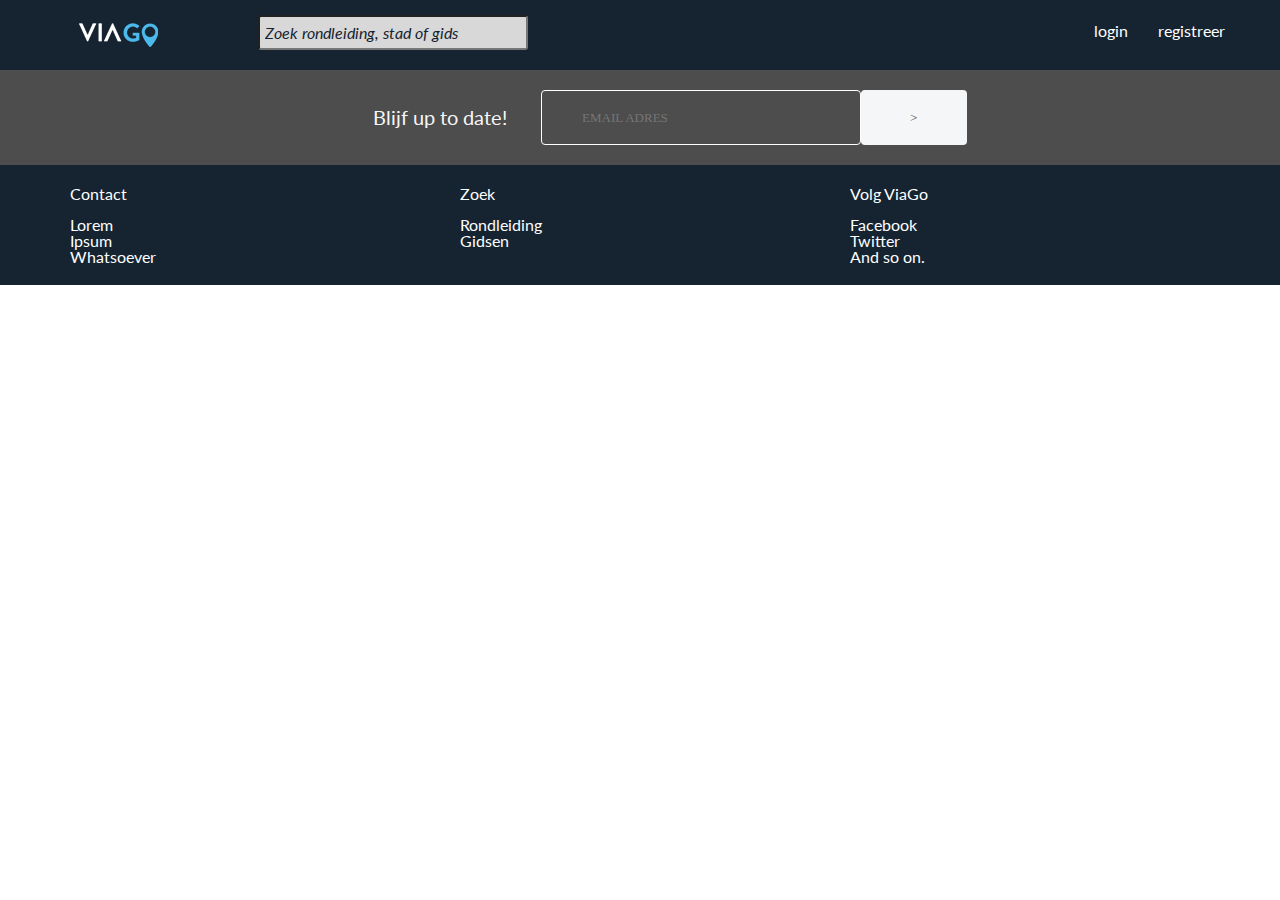
==== slicing/contact.html @ 08bd46ed "Edited index.html, registratieKlant.html, registratieGids.html and detailRondleiding.html." ====
<!DOCTYPE html>
<html lang="en">

<head>

    <meta charset="utf-8">
    <meta http-equiv="X-UA-Compatible" content="IE=edge">
    <meta name="viewport" content="width=device-width, initial-scale=1">
    <meta name="description" content="">
    <meta name="author" content="">
    <title>ViaGo</title>
    <link rel="stylesheet" href="https://maxcdn.bootstrapcdn.com/font-awesome/4.5.0/css/font-awesome.min.css">
    <link href="css/bootstrap.min.css" rel="stylesheet">
    <link href="css/reset.css" rel="stylesheet">
    <link href="css/style.css" rel="stylesheet">

</head>

<body>
    <nav>
        <div class="container">
            <div class="row">
                <div class="col-xs-5 header-logo">
                    <a href="index.html"><img src="img/logo.png" alt="" class="logo"></a>
                    <form>
                        <input id="zoekbalk" value="Zoek rondleiding, stad of gids" > </input>
                    </form>
                </div>                          
                    <ul class="nav navbar-nav navbar-right">
                        <li><a href="#home" >login</a></li>
                        <li><a href="#about">registreer</a></li>
                    </ul>
            </div>
        </div>
    </nav>


        <section id="nieuwsbrief">
        <div class="container">
            <div id="subscribe">
                <div class="col-sm-4">
                     <label for="optin-email">Blijf up to date!</label>
                </div>
                <div class="col-sm-8">
                    <input type="text" name="optin-email" id="optin-email" placeholder="Email adres">
                    <input type="submit" value=">">
                </div>
            </div>
        </div>
    </section> 


<footer class="text-center">
        <div class="footer-above">
            <div class="container">
                <div class="row">
                    <div class="footer-col col-md-4">
                        <h3>Contact</h3></br></br> 
                        <p>Lorem</p></br>
                        <p>Ipsum</p></br>
                        <p>Whatsoever</p>

                    </div>
                    <div class="footer-col col-md-4">
                        <h3>Zoek</h3></br></br>
                        <p>Rondleiding</p></br>
                        <p>Gidsen</p></br>
  
                    </div>
                    <div class="footer-col col-md-4">
                       <h3>Volg ViaGo</h3></br></br>
                       <p>Facebook</p></br>
                        <p>Twitter</p> </br>
                          <p>And so on.</p> </br>


                    </div>
                </div>
            </div>
        </div>

    </footer>
    <script src="js/bootstrap.min.js"></script>


</body>

</html>
---- slicing/css/style.css ----
/* HOME */
body {
    overflow-x: hidden;
}

header {
    color: #fff;
    background-image: url(../img/gent_1.jpg);
    background-repeat: no-repeat;
    background-size: 100% auto;
    width: 100%;
    text-shadow: 0px 0px 28px rgba(0, 0, 0, 1); 
}

header .container {
    padding-top: 50px;
    padding-bottom: 50px;
}

header h1{
    font-size: 70px;
    font-weight: bold;
}

header p{
    color: #fff;
    font-size: 30px;
}

header strong{
    color: #4DBEF0;
}


#zoeken{
    background-color: #FF4D27;
    color: #fff;
    margin-top: 50px;
    padding: 18px 30px 18px 30px;
    border-radius: 5px;
}
#sub {
    background-color: #FF4D27;
    color: #fff;
    margin-top: 50px;
    padding: 18px 30px 18px 30px;
    border-radius: 5px;

}
.footer {
  clear: both;
  background-color: #4D4D4D;
}
.newsletter {
  width: 100%;
  margin-right: auto;
  margin-left: auto;
  padding: 30px 0;
}
.newsletter label {
  color: white;
  font-size: 20px;
  font-weight: normal;

}





#zoekKnop{
    margin-top: 50px;
}

#stappen .col-xs-6 {
    text-align: center;

}

#stappen h5{
    padding-top: 20px;
}

#stappenKlant .col-xs-6{
  text-align: center;
}

/*header img {
    display: block;
    margin: 0 auto 20px;
}*/


header h1 a{
     border: 2px solid #3DB4D6;
     padding-top: 5px;
     padding-bottom: 5px;
     padding-left: 20px;
     padding-right: 20px;
     color: #3DB4D6;
     text-shadow: 0px 0px 28px rgba(0, 0, 0, 1);
     display: block;
     width: 25%;
     float: left;
    /*-webkit-box-shadow: inset 0px 0px 86px -18px rgba(0,0,0,0.19);
    -moz-box-shadow: inset 0px 0px 86px -18px rgba(0,0,0,0.19);
    box-shadow: inset 0px 0px 86px -18px rgba(0,0,0,0.19);*/
}

nav{
    height: 70px;
    background-color: #162431;
}

nav a{
    color: white;
}

#zoekbalk{
    height: 35px;
    width: 270px;
    display: block;
    float: right;
    margin-top: -36px;
    padding-left: 5px;
    background-color: #D8D8D8;
    border-radius: 3px;
    color: #162431;
    font-style: italic;
}

.logo{
    margin-top: 19px;
    height: 30px;
    width: 100px;
}



header h1{
    margin-bottom: 40px;
}
header #headerRond{
    float: left;
    margin-left: 20%;
}
header #headerof{
    float: left;
    width: 10%;
    margin-top: 10px !important;
}
header #headerGids{
    float: right;
    margin-right: 20%;
}
header a:hover{
     border: 2px solid #FC9D50;
     text-decoration: none;
     color: #FC9D50;
     background-color: #FC9D50;
     background: rgb(252, 157, 80); /* Fall-back for browsers that don't                              support rgba */
     background: rgba(252, 157, 80, .3);
}
/*header .logo{
    text-align: left;
    margin-top: -500px;
    margin: 0px;
    background-color: #2F4F4F;
    background: rgb(49, 79, 79);                
    background: rgba(49, 79, 79, .3);
    width: 100%;
}
header .logo #logo{

    width: 10%;
    text-align: left !important;
}*/


#intro{
    background-color: #EFEFEF;
    padding-bottom: 50px;
}

#intro h3{
    margin-top: 50px;
    font-size: 39px;
    line-height: 45px;
}

#intro p{
    font-size: 18px;
    padding-top: 30px;
}


#intro strong{
    color: #FC9D50;
    
}

#fotos{
    width: 90%;
    margin-left: auto;
    margin-right: auto;
    margin-top: 40px;
}

#fotos h1{
    margin-bottom: 8px;
    color: #4DBEF0;
    font-size: 2rem;

}

#fotos strong{

    color: blue;
    font-weight: bold;
}

#hoofdFoto{
    margin-bottom: 20px;
}

#rating{
    margin-bottom: 20px;
}

#rondleidingen{
    background-color: #fff;
    padding-bottom: 60px;
}

#hoeregistreren{
    background-color: #F5F6F7;
    padding-bottom: 60px;


}

#hoeaccountaanmaken{
    background-color: #d4d4d4;
    padding-bottom: 60px;

}

#stappen{
    width: 75%;
    margin-left: auto;
    margin-right: auto;
    padding-top: 30px;
}

#stappenKlant{
     width: 60%;
    margin-left: auto;
    margin-right: auto;
    padding-top: 30px;

}

#stappenKlant h1{
    font-family: Montserrat,"Helvetica Neue",Helvetica,Arial,sans-serif;
    font-weight: bold;
    font-size: 25px;
    margin-bottom: 40px;
    margin-top: 20px;
    margin-left: -115px;
}

#stappen h1{
    font-family: Montserrat,"Helvetica Neue",Helvetica,Arial,sans-serif;
    font-weight: bold;
    font-size: 25px;
    margin-bottom: 40px;
    margin-top: 20px;
}


#registreer{
    background-color: white;
    width: 75%;
    margin-top: 50px;
    margin-left: auto;
    margin-right: auto;
}
#registreerformgids{
    border-top: 2px;
}

#registreer p{
    padding-top: 30px;
    padding-left: 30px;
    padding-bottom: 25px;
}

#registreer h2{
    font-family: Montserrat,"Helvetica Neue",Helvetica,Arial,sans-serif;
    font-weight: bold;
    font-size: 2rem;
    padding-top: 30px;
    padding-left: 30px;
}

#registreer input{
    width: 85%;
    height: 40px;
    margin-bottom: 5px;
    padding-left: 5px;
    color: #000;
}

#registreer form{
    padding-top: 30px;
    padding-left: 30px;
    padding-bottom: 30px;
}

#contact{
    width: 75%;
    margin-right: auto;
    margin-left: auto;
    margin-top: 10px;
}

#contact strong{
    color: #3DB4D6;
}

#registreerButton{
    background-color: #FF4D27;
    color: #fff;
    margin-left: 30px;
    padding: 10px 18px 10px 18px;
    text-decoration: none;

}

#rondleidingen h3{
    padding: 20px 0;
    font-size: 34px;
    padding-left: 12px;
}

#iconenrondleidingen h5{
    color: #3DB4D6;
    width: 300px;
    font-weight: bold;
    font-size: 26px;
}
#rondleidingWit{
    background-color: #F5F6F7;
    width: 300px;
    height: 180px;
    padding-top: 5px;
    padding-left: 15px;
}

#rondleidingen h5{
    color: #3DB4D6;
    font-size: 18px;
    font-weight: bold;
}
#rondleidingen h5 strong{
    color: #3DB4D6;
    font-size: 14px;
}

#overzicht{
    padding-top: 8px;
    padding-bottom: 20px;
}

#leesmeer{
    color: white;
    background-color: #FC9D50;
    padding: 5px 15px 5px 15px;
    border-radius: 10px;
    margin-left: 50px;
}

#iconen{
    padding-top: 40px;
    
}



header .intro-text .name {
    display: block;
    text-transform: uppercase;
    font-family: Montserrat,"Helvetica Neue",Helvetica,Arial,sans-serif;
    font-size: 2em;
    font-weight: 700;
}

header .intro-text .skills {
    font-size: 1.25em;
    font-weight: 300;
}

/* INFO */

#info{
    padding-top: 50px;
    padding-left: 25px;
    padding-bottom: 50px;
    margin-left: auto;
    margin-right: auto;
    background-color: #F5F6F7;
}

#info h2{
    font-size: 34px;
}

#info p{
    font-size: 15px;
}

#filmpje{
    padding-top: 30px;
}

#waarom{
    margin-top: 30px;
}


/* NIUEWSBRIEF */
#nieuwsbrief{
    background-color: #4D4D4D;
    padding: 20px;
}
#subscribe{
    width: 60%;
    margin-left: auto;
    margin-right: auto;
    background-color: red;

}

#subscribe label {
  color: #F5F6F7;
  font-weight: normal;
  font-size: 20px;
  line-height: 35px;
  margin-top: 10px;
  padding-left: 60px;
}

#subscribe input[type="text"] {
  height: 55px;
  width: 75%;
  font-family: 'allerbold';
  text-transform: uppercase;
  font-size: 13px;
  padding: 20px 40px;
  float: left;
  color: #F5F6F7;
  background-color: #4D4D4D;
  border: 0.5px solid white;
  border-radius: 4px;
}
#subscribe input[type="submit"] {
  height: 55px;
  width: 25%;
  font-family: 'allerbold';
  text-transform: uppercase;
  font-size: 13px;
  padding: 20px 40px;
  float: left;
  color: #4D4D4D;
  background-color: #F5F6F7;
  border: none;
  border-radius: 4px;

}


/* LID WORDEN */

#lid{
   background-image: url("../img/brouwer_blauw.jpg");
   background-repeat: no-repeat;
   background-size: 100%;
   text-align: center;
   color: white;
}

#lid h2{
    padding-top: 100px;
    padding-bottom: 20px;
    font-weight: bold;
    font-size: 40px;
}

#lid p{
    font-size: 20px;
}
#lidworden{
    margin-top: 20px;
    padding-bottom: 100px;
}

#bezoekerworden {
    color: #fff;

}
#gidsworden {
    color: #fff;
}





/* FOOTER */

footer{
    padding-top: 20px;
    padding-bottom: 20px;
    background-color: #162431;
    color: white;
}

footer h3 {
    font-size: 1em;
    float: left;
}

footer p{
    float: left;
}

#newsletter{
    background-color: #4D4D4D;
    color: #F5F6F7;
    padding-top: 15px;
    padding-bottom: 15px;
}

#newsletter form{
    margin-right: auto;
    margin-left: auto;
    color: #F5F6F7;
    width: 380px;

}

#newsletterInvoer{
    background-color: #4D4D4D;
    padding: 5px;
    border-radius: 3px;
    color: #F5F6F7;
    margin-left: 10px;
}



@media (min-width: 1500px) {
    header{
        background-position: 0px -200px;
    }

    }

@media(min-width:768px) {
    header .container {
        padding-top: 200px;
        padding-bottom: 100px;
    }

    header .intro-text .name {
        font-size: 4.75em;
    }

    header .intro-text .skills {
        font-size: 1.75em;
    }
}
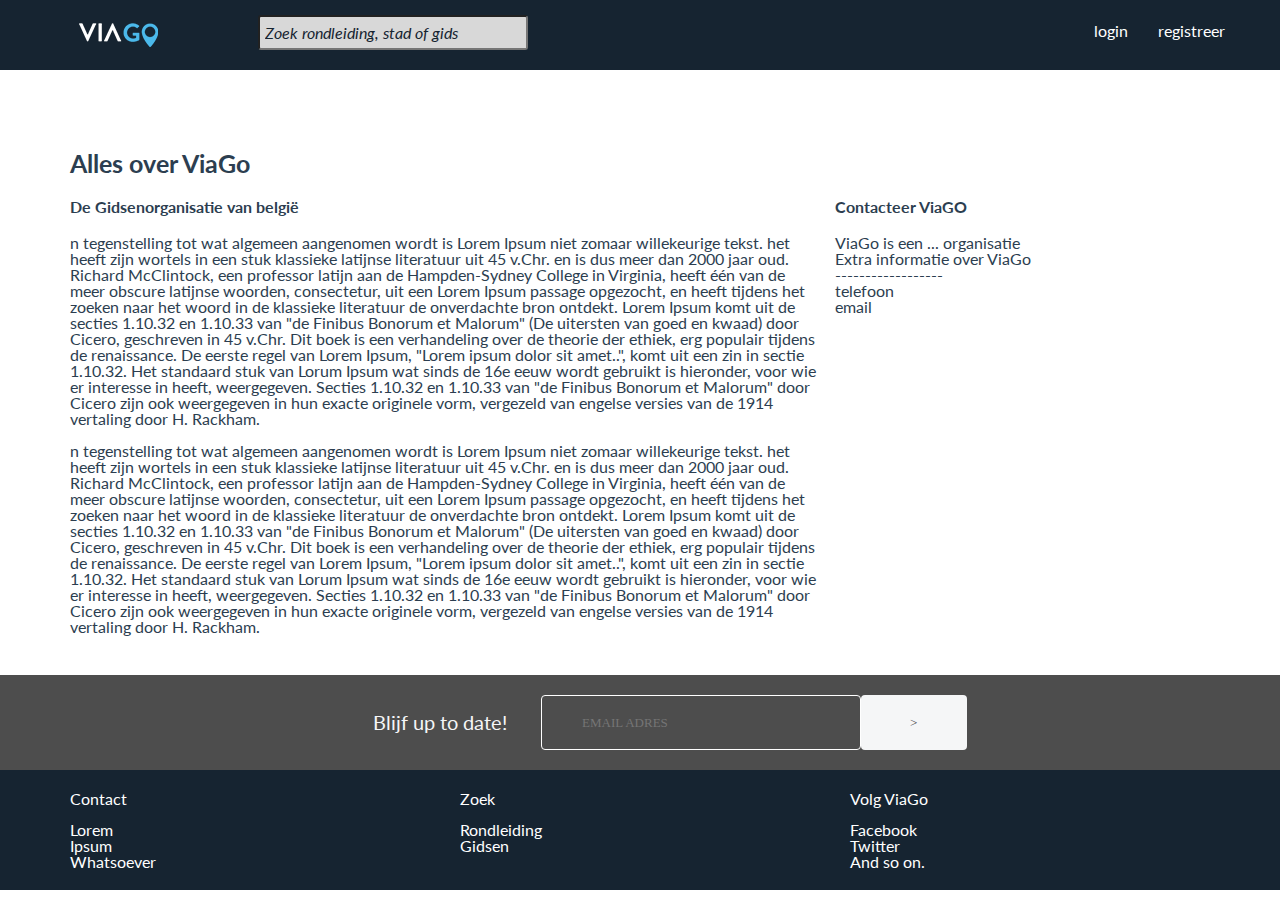
==== commit 9cdf754c: "Added contact.html." ====
--- a/slicing/contact.html
+++ b/slicing/contact.html
@@ -33,6 +33,30 @@
             </div>
         </div>
     </nav>
+
+    <div id="about">
+      <div class="container">
+        <h1>Alles over ViaGo</h1>
+        <div class="row">
+        <div class="col-xs-6 col-md-8">
+        <h2>De Gidsenorganisatie van belgië</h2>
+        <p>n tegenstelling tot wat algemeen aangenomen wordt is Lorem Ipsum niet zomaar willekeurige tekst. het heeft zijn wortels in een stuk klassieke latijnse literatuur uit 45 v.Chr. en is dus meer dan 2000 jaar oud. Richard McClintock, een professor latijn aan de Hampden-Sydney College in Virginia, heeft één van de meer obscure latijnse woorden, consectetur, uit een Lorem Ipsum passage opgezocht, en heeft tijdens het zoeken naar het woord in de klassieke literatuur de onverdachte bron ontdekt. Lorem Ipsum komt uit de secties 1.10.32 en 1.10.33 van "de Finibus Bonorum et Malorum" (De uitersten van goed en kwaad) door Cicero, geschreven in 45 v.Chr. Dit boek is een verhandeling over de theorie der ethiek, erg populair tijdens de renaissance. De eerste regel van Lorem Ipsum, "Lorem ipsum dolor sit amet..", komt uit een zin in sectie 1.10.32.
+
+        Het standaard stuk van Lorum Ipsum wat sinds de 16e eeuw wordt gebruikt is hieronder, voor wie er interesse in heeft, weergegeven. Secties 1.10.32 en 1.10.33 van "de Finibus Bonorum et Malorum" door Cicero zijn ook weergegeven in hun exacte originele vorm, vergezeld van engelse versies van de 1914 vertaling door H. Rackham.</p></br>
+        <p>n tegenstelling tot wat algemeen aangenomen wordt is Lorem Ipsum niet zomaar willekeurige tekst. het heeft zijn wortels in een stuk klassieke latijnse literatuur uit 45 v.Chr. en is dus meer dan 2000 jaar oud. Richard McClintock, een professor latijn aan de Hampden-Sydney College in Virginia, heeft één van de meer obscure latijnse woorden, consectetur, uit een Lorem Ipsum passage opgezocht, en heeft tijdens het zoeken naar het woord in de klassieke literatuur de onverdachte bron ontdekt. Lorem Ipsum komt uit de secties 1.10.32 en 1.10.33 van "de Finibus Bonorum et Malorum" (De uitersten van goed en kwaad) door Cicero, geschreven in 45 v.Chr. Dit boek is een verhandeling over de theorie der ethiek, erg populair tijdens de renaissance. De eerste regel van Lorem Ipsum, "Lorem ipsum dolor sit amet..", komt uit een zin in sectie 1.10.32.
+
+        Het standaard stuk van Lorum Ipsum wat sinds de 16e eeuw wordt gebruikt is hieronder, voor wie er interesse in heeft, weergegeven. Secties 1.10.32 en 1.10.33 van "de Finibus Bonorum et Malorum" door Cicero zijn ook weergegeven in hun exacte originele vorm, vergezeld van engelse versies van de 1914 vertaling door H. Rackham.</p>
+        </div>
+        <div class=".col-xs-6 .col-md-4" id="aboutContact">
+        <h2>Contacteer ViaGO</h2>
+        <p>ViaGo is een ... organisatie </br>Extra informatie over ViaGo</p>
+        <p>------------------</p>
+        <p>telefoon</p>
+        <p>email</p>
+        </div>
+    </div>
+      </div>
+    </div>
 
 
         <section id="nieuwsbrief">
--- a/slicing/css/style.css
+++ b/slicing/css/style.css
@@ -62,6 +62,23 @@
   font-size: 20px;
   font-weight: normal;
 
+}
+
+/* CONTACT PAGE */
+#about{
+  margin-bottom: 40px;
+}
+
+
+#about h1{
+  font-size: 25px;
+  font-weight: bold;
+  margin-top: 80px;
+}
+#about h2{
+  font-weight: bold;
+  margin-top: 20px;
+  margin-bottom: 20px;
 }
 
 
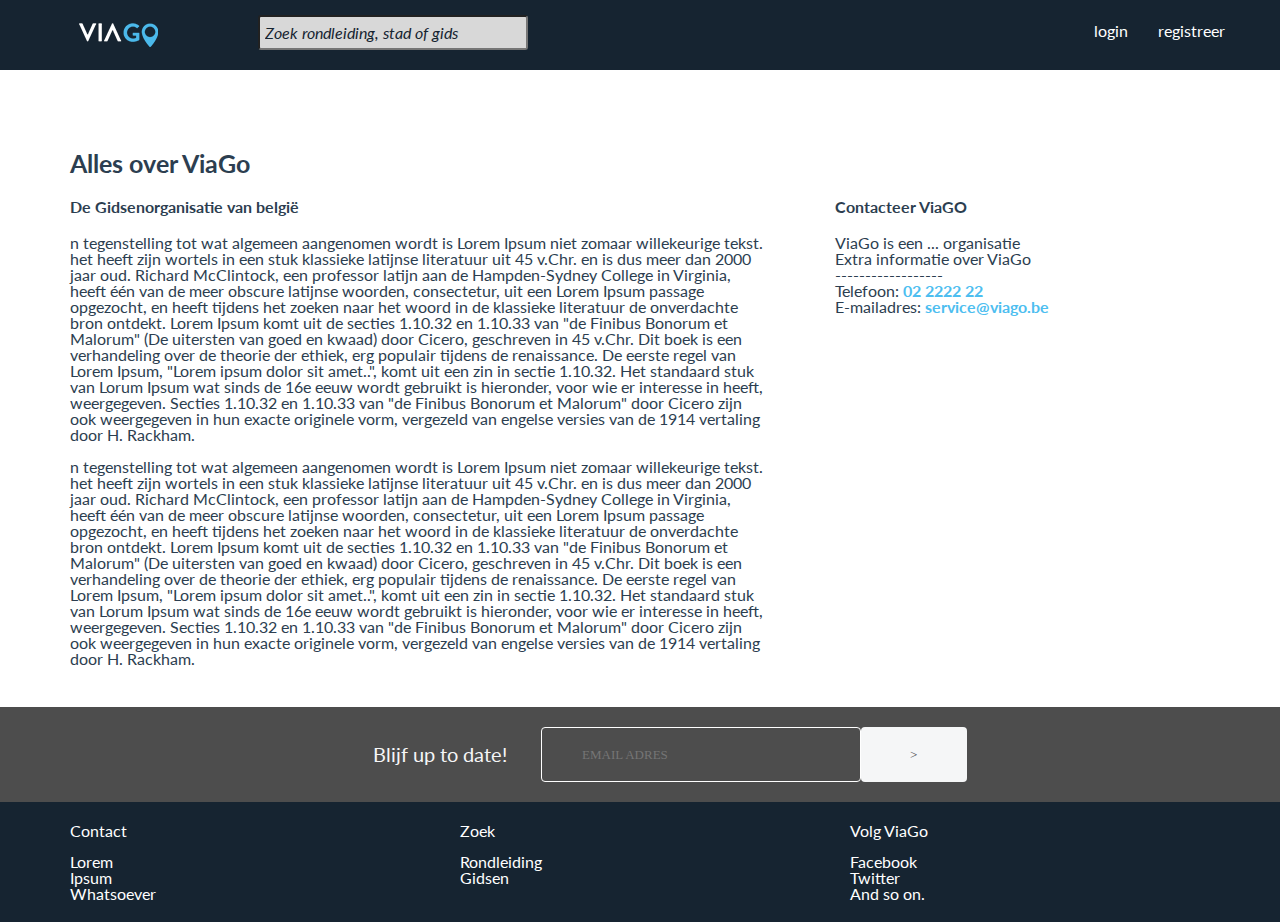
==== commit f2cfc335: "Added contact.html." ====
--- a/slicing/contact.html
+++ b/slicing/contact.html
@@ -47,12 +47,12 @@
 
         Het standaard stuk van Lorum Ipsum wat sinds de 16e eeuw wordt gebruikt is hieronder, voor wie er interesse in heeft, weergegeven. Secties 1.10.32 en 1.10.33 van "de Finibus Bonorum et Malorum" door Cicero zijn ook weergegeven in hun exacte originele vorm, vergezeld van engelse versies van de 1914 vertaling door H. Rackham.</p>
         </div>
-        <div class=".col-xs-6 .col-md-4" id="aboutContact">
+        <div class=".col-xs-6 .col-md-4">
         <h2>Contacteer ViaGO</h2>
         <p>ViaGo is een ... organisatie </br>Extra informatie over ViaGo</p>
         <p>------------------</p>
-        <p>telefoon</p>
-        <p>email</p>
+        <p>Telefoon: <strong>02 2222 22</strong></p>
+        <p>E-mailadres: <strong>service@viago.be</strong></p>
         </div>
     </div>
       </div>
--- a/slicing/css/style.css
+++ b/slicing/css/style.css
@@ -80,8 +80,12 @@
   margin-top: 20px;
   margin-bottom: 20px;
 }
-
-
+#about p{
+  padding-right: 50px;
+}
+#about strong{
+  color: #4DBEF0;
+}
 
 
 
